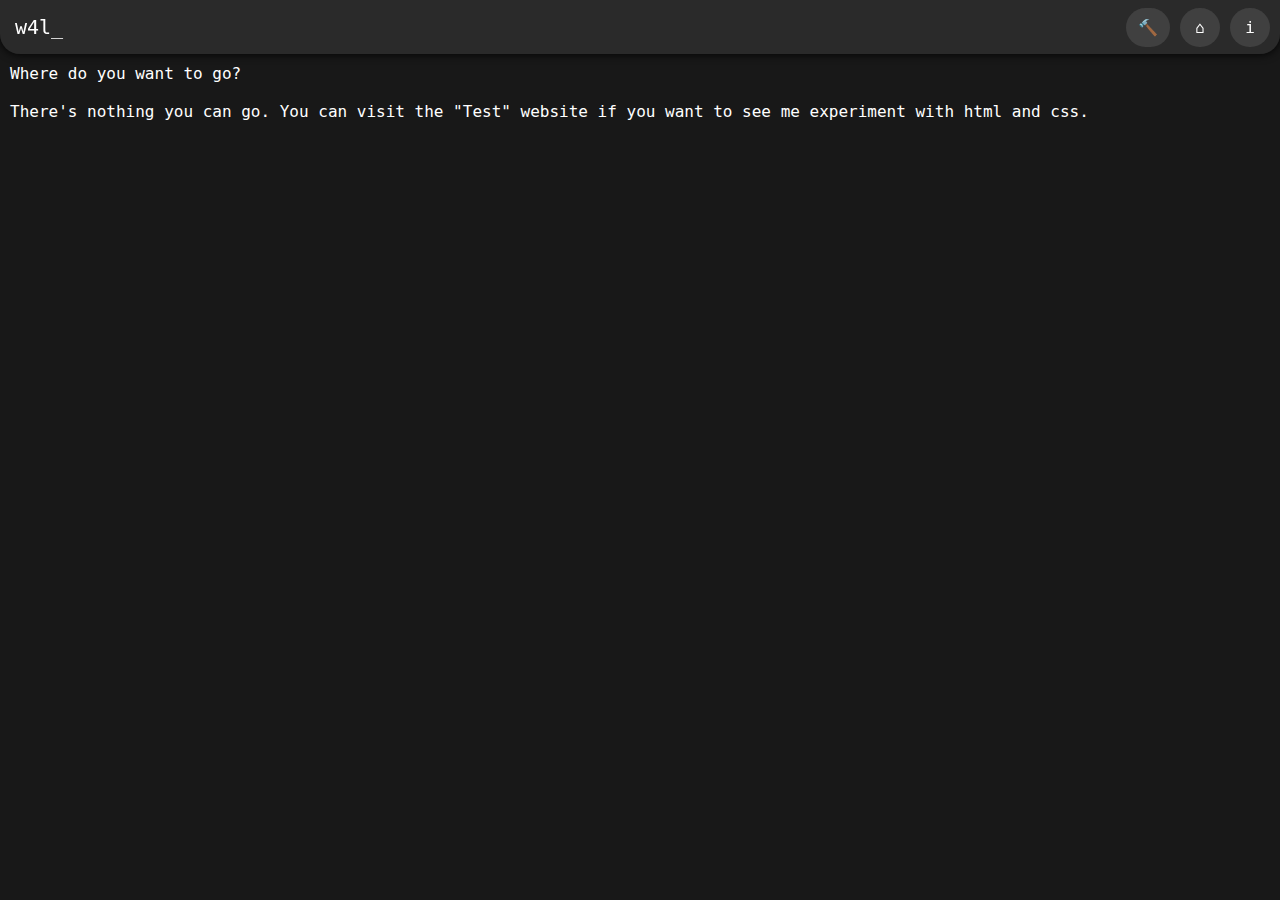
==== index.html @ 633d732c "add files for web" ====
<!DOCTYPE html>
<html lang="en">
  <meta charset="UTF-8" name="viewport" content="width=device-width, initial-scale=1">
  <head>
    <title>Homepage - w4l_</title>
    <link rel="stylesheet" href="style.css">
  </head>
  <body>
    <div class="header">
      <p class="header-text">w4l_</p>
      <a href="./" class="home-btn">⌂</a>
      <a href="./test2" class="test-btn">🔨</a>
      <a href="./about" class="about-btn">i</a>
    </div>
    <p class="index-p1">
    Where do you want to go?
    <br>
    <br>
    There's nothing you can go. You can visit the "Test" website if you want to see me experiment with html and css.
    </p>
  </body>
</html>
---- style.css ----
* {
  font-family: monospace;
  padding: 0px;
  margin: 0px;
  font-size: 16px;
  color: white;
  background-color: rgb(24,24,24);
  box-sizing: border-box;
}

.header {
  background-color: rgba(48,48,48,0.75);
  backdrop-filter: blur(5px);
  color: white;
  padding: 15px;
  position: -webkit-sticky; /* Safari */
  position: sticky;
  top: 0px;
  width: 100%;
  text-align: left;
  box-shadow: 0 0 10px #000000;
  border-bottom-left-radius: 20px;
  border-bottom-right-radius: 20px;
}

.home-btn {
  padding: 10px;
  padding-left: 15px;
  padding-right: 15px;
  color: white;
  background-color: rgb(64,64,64);
  position: fixed;
  right: 60px;
  top: 7.5px;
  text-decoration: none;
  border-radius: 20px;
  transition: 250ms;
}

.home-btn:hover {
  box-shadow: 0 0 10px #000000;
  background-color: rgb(32,32,32);
  color: rgb(192,64,255);
}

.home-btn:active {
  background-color: rgb(64,64,64);
  box-shadow: none;
}

.test-btn {
  padding: 10px;
  padding-left: 12px;
  padding-right: 12px;
  color: white;
  background-color: rgb(64,64,64);
  position: fixed;
  right: 110px;
  top: 7.5px;
  text-decoration: none;
  border-radius: 20px;
  transition: 250ms;
}

.test-btn:hover {
  box-shadow: 0 0 10px #000000;
  background-color: rgb(32,32,32);
  color: rgb(192,64,255);
}

.test-btn:active {
  background-color: rgb(64,64,64);
  box-shadow: none;
}

.about-btn {
  padding: 10px;
  padding-left: 15px;
  padding-right: 15px;
  color: white;
  background-color: rgb(64,64,64);
  position: fixed;
  top: 7.5px;
  right: 10px;
  text-decoration: none;
  border-radius: 20px;
  transition: 250ms;
}

.about-btn:hover {
  box-shadow: 0 0 10px #000000;
  background-color: rgb(32,32,32);
  color: rgb(192,64,255);
}

.about-btn:active {
  background-color: rgb(64,64,64);
  box-shadow: none;
}

.header-text {
  font-size: 20px;
  background-color: rgba(0,0,0,0);
  position: sticky;
}

.index-p1 {
  margin: 5px;
  padding: 5px;
  text-align: justify;
}

.test-p2 {
  margin: 5px;
  padding: 5px;
}

.imgtest {
  border: 3px solid #cc80ff;
  border-radius: 10px;
  margin: 10px;
  max-width: 320px;
  box-shadow: 0 0 5px #cc80ff;
  transition: 500ms;
  float: left;
}

.imgtest:hover {
  box-shadow: 0 0 15px #cc80ff;
}

.hplink-example {
  color: #40deff;
  margin-top: 10px;
  padding-left: 10px;
  display: block;
  transition: 250ms;
  background-color: rgba(0,0,0,0);
  text-decoration: none;
}

.hplink-example:hover {
  letter-spacing: 0.03em;
  text-shadow: 0 0 10px #40deff;
}

.hplink-example:active {
  color: #cc80ff;
}

.hplink-example-clicked {
  color: #0080ff;
  display: block;
  padding-left: 10px;
  background-color: rgba(0,0,0,0);
  transition: 250ms;
  text-decoration: none;
}

.hplink-example-clicked:hover {
  letter-spacing: 0.03em;
  text-shadow: 0 0 10px #cc80ff;
}

.hplink-example-clicked:active {
  color: #cc80ff;
}

.hplink-example-clicked:visited {
  color: #cc80ff;
}

.test-p3 {
  margin: 5px;
  padding: 5px;
}
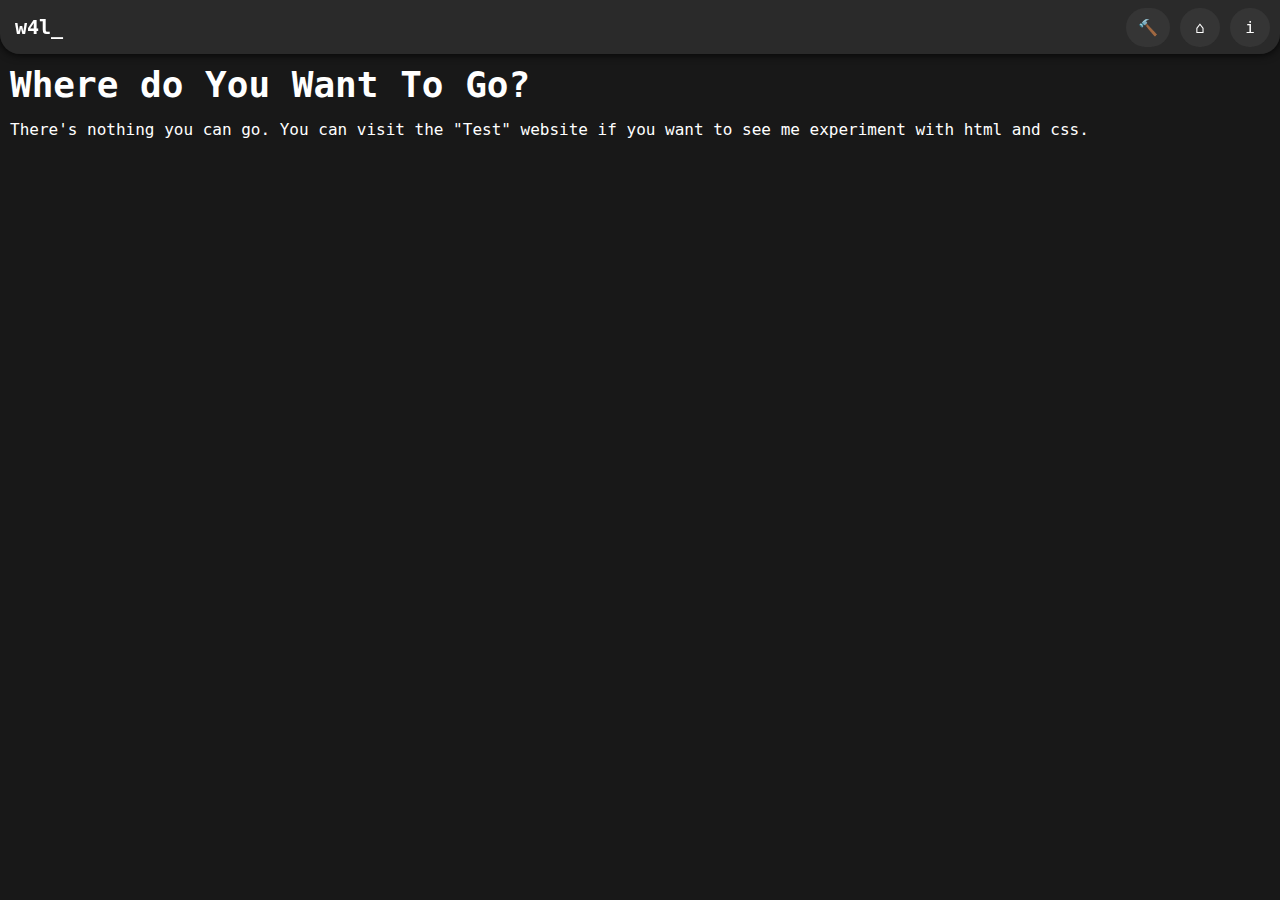
==== commit 4cf001d9: "Add files via upload" ====
--- a/index.html
+++ b/index.html
@@ -12,10 +12,8 @@
       <a href="./test2" class="test-btn">🔨</a>
       <a href="./about" class="about-btn">i</a>
     </div>
-    <p class="index-p1">
-    Where do you want to go?
-    <br>
-    <br>
+    <p class="title">Where do You Want To Go?</p>
+    <p class="p">
     There's nothing you can go. You can visit the "Test" website if you want to see me experiment with html and css.
     </p>
   </body>
--- a/style.css
+++ b/style.css
@@ -13,7 +13,7 @@
   backdrop-filter: blur(5px);
   color: white;
   padding: 15px;
-  position: -webkit-sticky; /* Safari */
+  position: -webkit-sticky; /* For Webkit (Safari) Browser */
   position: sticky;
   top: 0px;
   width: 100%;
@@ -28,7 +28,7 @@
   padding-left: 15px;
   padding-right: 15px;
   color: white;
-  background-color: rgb(64,64,64);
+  background-color: rgba(64,64,64,.5);
   position: fixed;
   right: 60px;
   top: 7.5px;
@@ -39,12 +39,12 @@
 
 .home-btn:hover {
   box-shadow: 0 0 10px #000000;
-  background-color: rgb(32,32,32);
+  background-color: rgba(32,32,32,.5);
   color: rgb(192,64,255);
 }
 
 .home-btn:active {
-  background-color: rgb(64,64,64);
+  background-color: rgba(64,64,64,.5);
   box-shadow: none;
 }
 
@@ -53,7 +53,7 @@
   padding-left: 12px;
   padding-right: 12px;
   color: white;
-  background-color: rgb(64,64,64);
+  background-color: rgba(64,64,64,.5);
   position: fixed;
   right: 110px;
   top: 7.5px;
@@ -64,12 +64,12 @@
 
 .test-btn:hover {
   box-shadow: 0 0 10px #000000;
-  background-color: rgb(32,32,32);
+  background-color: rgba(32,32,32,.5);
   color: rgb(192,64,255);
 }
 
 .test-btn:active {
-  background-color: rgb(64,64,64);
+  background-color: rgba(64,64,64,.5);
   box-shadow: none;
 }
 
@@ -78,7 +78,7 @@
   padding-left: 15px;
   padding-right: 15px;
   color: white;
-  background-color: rgb(64,64,64);
+  background-color: rgba(64,64,64,.5);
   position: fixed;
   top: 7.5px;
   right: 10px;
@@ -89,12 +89,12 @@
 
 .about-btn:hover {
   box-shadow: 0 0 10px #000000;
-  background-color: rgb(32,32,32);
+  background-color: rgba(32,32,32,.5);
   color: rgb(192,64,255);
 }
 
 .about-btn:active {
-  background-color: rgb(64,64,64);
+  background-color: rgba(64,64,64,.5);
   box-shadow: none;
 }
 
@@ -102,17 +102,43 @@
   font-size: 20px;
   background-color: rgba(0,0,0,0);
   position: sticky;
-}
-
-.index-p1 {
+  font-weight: bold;
+}
+
+.title {
+  padding: 5px;
+  margin: 5px;
+  text-align: left;
+  font-weight: bold;
+  font-size: 36px;
+}
+
+.p {
   margin: 5px;
   padding: 5px;
   text-align: justify;
 }
 
+.nosuswm {
+  position: fixed;
+  /* text-align: right; */
+  bottom: 1%;
+  right: 1%;
+  background-color: rgba(0,0,0,0);
+  color: rgba(255,255,255,.125);
+  font-size: 12px;
+  user-select: none;
+  -webkit-user-select: none; /* Webkit/Safari */
+  -webkit-touch-callout: none; /* Safari iOS */
+  -khtml-user-select: none; /* Konqueror HTML */
+  -moz-user-select: none; /* Firefox */
+  -ms-user-select: none; /* IE/Edge */
+}
+
 .test-p2 {
   margin: 5px;
   padding: 5px;
+  text-align: justify;
 }
 
 .imgtest {
@@ -173,4 +199,35 @@
 .test-p3 {
   margin: 5px;
   padding: 5px;
-}
+  text-align: justify;
+}
+
+.sample-btn {
+  margin: 5px;
+  background-color: #303030;
+  border-style: none;
+  padding: 5px;
+  padding-left: 10px;
+  padding-right: 15px;
+  border-radius: 15px;
+  transition: 250ms;
+}
+
+.sample-btn:hover {
+  box-shadow: 0 0 10px #000000;
+  background-color: #404040;
+  padding-left: 17.5px;
+  padding-right: 17.5px;
+}
+
+.hyperlink-p {
+  color: #40deff;
+  text-decoration: none;
+  transition: 250ms;
+  text-align: center;
+}
+
+.hyperlink-p:hover {
+  text-shadow: 0 0 10px #40deff;
+  letter-spacing: 0.05em;
+}
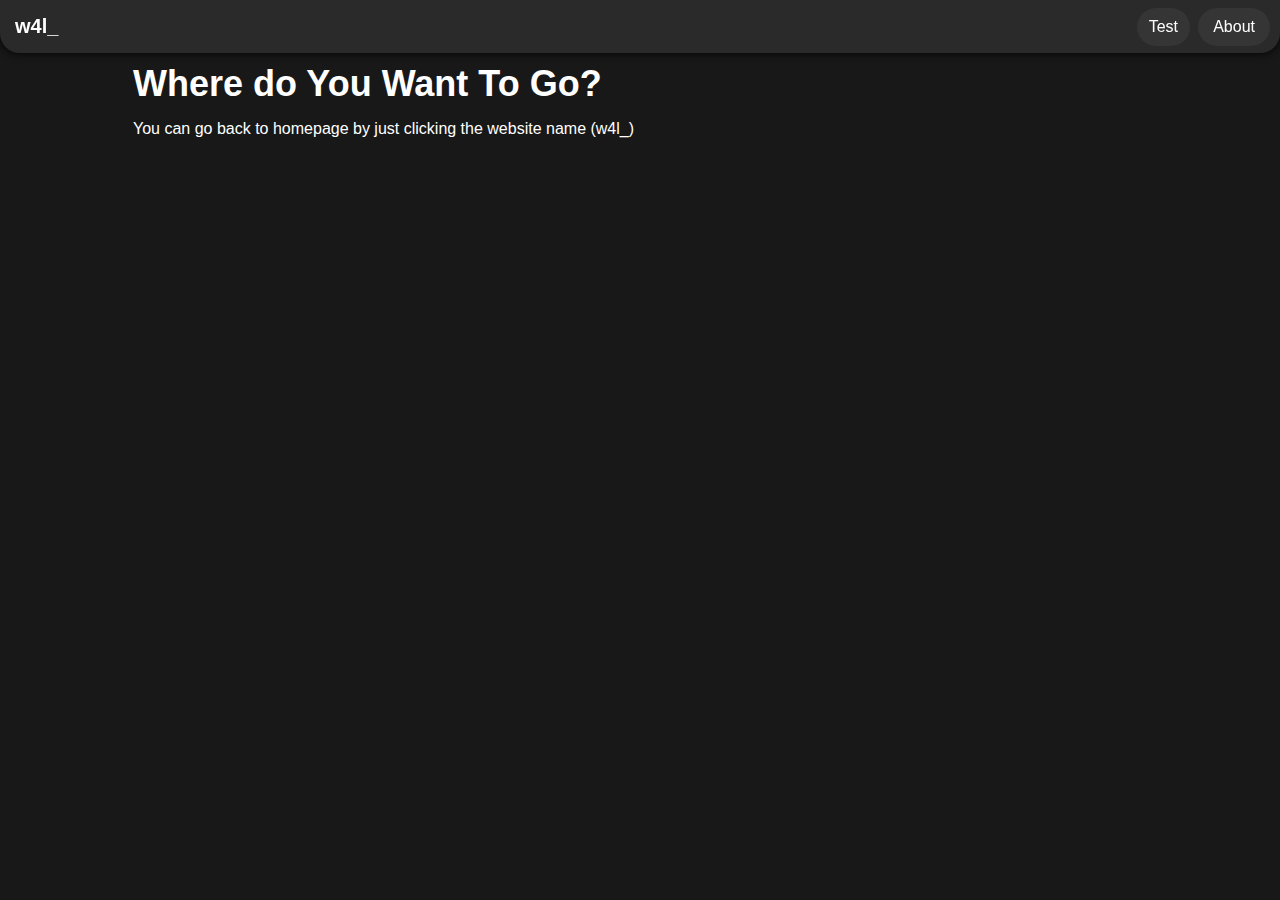
==== commit 1979e2de: "Add files via upload" ====
--- a/index.html
+++ b/index.html
@@ -7,14 +7,12 @@
   </head>
   <body>
     <div class="header">
-      <p class="header-text">w4l_</p>
-      <a href="./" class="home-btn">⌂</a>
-      <a href="./test2" class="test-btn">🔨</a>
-      <a href="./about" class="about-btn">i</a>
+      <p class="header-text"><a class="header-text" href="index">w4l_</a></p>
+      <a href="./test2" class="test-btn">Test</a>
+      <a href="./about" class="about-btn">About</a>
     </div>
     <p class="title">Where do You Want To Go?</p>
     <p class="p">
-    There's nothing you can go. You can visit the "Test" website if you want to see me experiment with html and css.
-    </p>
+    You can go back to homepage by just clicking the website name (w4l_)</p>
   </body>
 </html>
--- a/style.css
+++ b/style.css
@@ -1,5 +1,5 @@
 * {
-  font-family: monospace;
+  font-family: sans-serif;
   padding: 0px;
   margin: 0px;
   font-size: 16px;
@@ -7,6 +7,71 @@
   background-color: rgb(24,24,24);
   box-sizing: border-box;
 }
+
+html{
+  scroll-behaviour: smooth;
+}
+
+@keyframes slidein {
+  from {
+    opacity: 0%;
+    margin: 5px;
+    margin-left: 2%;
+    width: 100%;
+  }
+  to {
+    width: 100%;
+    margin: 5px;
+  }
+}
+
+@keyframes slideimg {
+  from {
+    opacity: 0%;
+    margin: 5px;
+    margin-left: 12%;
+    }
+  to {
+    opacity: 100%;
+    margin: 5px;
+    margin-left: 10%;
+  }
+}
+
+@media only screen and (max-width: 600px) {
+  .p {
+       padding-left: 5px !important;
+       padding-right: 5px !important;
+     }
+  .test-p2 {
+       padding-left: 5px !important;
+       padding-right: 5px !important;
+     }
+  .test-p3 {
+       padding-left: 5px !important;
+       padding-right: 5px !important;
+     }
+  .title {
+       padding-left: 5px !important;
+       padding-right: 5px !important;
+     }
+   .imgtest {
+       width: 100% !important;
+       margin-left: 5px !important;
+       margin-right: 5px !important;
+     }
+   .hplink-example {
+       padding-left: 5px !important;
+       padding-right: 5px !important;
+     }
+   .hplink-example-clicked {
+       padding-left: 5px !important;
+       padding-right: 5px !important;
+     }
+   .sample-btn {
+       margin-left: 5px !important;
+     }
+  }
 
 .header {
   background-color: rgba(48,48,48,0.75);
@@ -55,7 +120,7 @@
   color: white;
   background-color: rgba(64,64,64,.5);
   position: fixed;
-  right: 110px;
+  right: 90px;
   top: 7.5px;
   text-decoration: none;
   border-radius: 20px;
@@ -103,20 +168,37 @@
   background-color: rgba(0,0,0,0);
   position: sticky;
   font-weight: bold;
+  text-decoration: none;
+  transition: 500ms;
+}
+
+.header-text:hover {
+  text-shadow: 0 0 10px #ffdeff;
+  color: #de80ef;
 }
 
 .title {
-  padding: 5px;
+  padding-top: 5px;
+  padding-bottom: 5px;
+  padding-left: 10%;
+  padding-right: 10%;
   margin: 5px;
   text-align: left;
   font-weight: bold;
   font-size: 36px;
+  animation: slidein 500ms;
+  background: none;
 }
 
 .p {
   margin: 5px;
-  padding: 5px;
+  padding-top: 5px;
+  padding-bottom: 5px;
+  padding-right: 10%;
+  padding-left: 10%;
   text-align: justify;
+  animation: slidein 500ms;
+  background: none;
 }
 
 .nosuswm {
@@ -137,80 +219,57 @@
 
 .test-p2 {
   margin: 5px;
-  padding: 5px;
+  padding-top: 5px;
+  padding-bottom: 5px;
+  padding-left: 10%;
+  padding-right: 10%;
   text-align: justify;
+  background: none;
+  animation: slidein 500ms;
 }
 
 .imgtest {
   border: 3px solid #cc80ff;
   border-radius: 10px;
-  margin: 10px;
-  max-width: 320px;
+  margin-left: 10%;
+  margin-right: 5px;
+  margin-top: 5px;
+  margin-bottom: 5px;
+  width: 320px;
   box-shadow: 0 0 5px #cc80ff;
   transition: 500ms;
   float: left;
+  animation: slideimg 500ms;
 }
 
 .imgtest:hover {
   box-shadow: 0 0 15px #cc80ff;
 }
 
-.hplink-example {
-  color: #40deff;
-  margin-top: 10px;
-  padding-left: 10px;
-  display: block;
-  transition: 250ms;
-  background-color: rgba(0,0,0,0);
-  text-decoration: none;
-}
-
-.hplink-example:hover {
-  letter-spacing: 0.03em;
-  text-shadow: 0 0 10px #40deff;
-}
-
-.hplink-example:active {
-  color: #cc80ff;
-}
-
-.hplink-example-clicked {
-  color: #0080ff;
-  display: block;
-  padding-left: 10px;
-  background-color: rgba(0,0,0,0);
-  transition: 250ms;
-  text-decoration: none;
-}
-
-.hplink-example-clicked:hover {
-  letter-spacing: 0.03em;
-  text-shadow: 0 0 10px #cc80ff;
-}
-
-.hplink-example-clicked:active {
-  color: #cc80ff;
-}
-
-.hplink-example-clicked:visited {
-  color: #cc80ff;
-}
-
 .test-p3 {
   margin: 5px;
-  padding: 5px;
+  padding-top: 5px;
+  padding-bottom: 5px;
+  padding-left: 10%;
+  padding-right: 10%;
   text-align: justify;
+  background: none;
+  animation: slidein 500ms;
 }
 
 .sample-btn {
-  margin: 5px;
+  margin-top: 5px;
+  margin-bottom: 5px;
+  margin-left: 5px;
+  margin-right: 5px;
   background-color: #303030;
   border-style: none;
   padding: 5px;
-  padding-left: 10px;
+  padding-left: 15px;
   padding-right: 15px;
   border-radius: 15px;
   transition: 250ms;
+  animation: 500ms;
 }
 
 .sample-btn:hover {
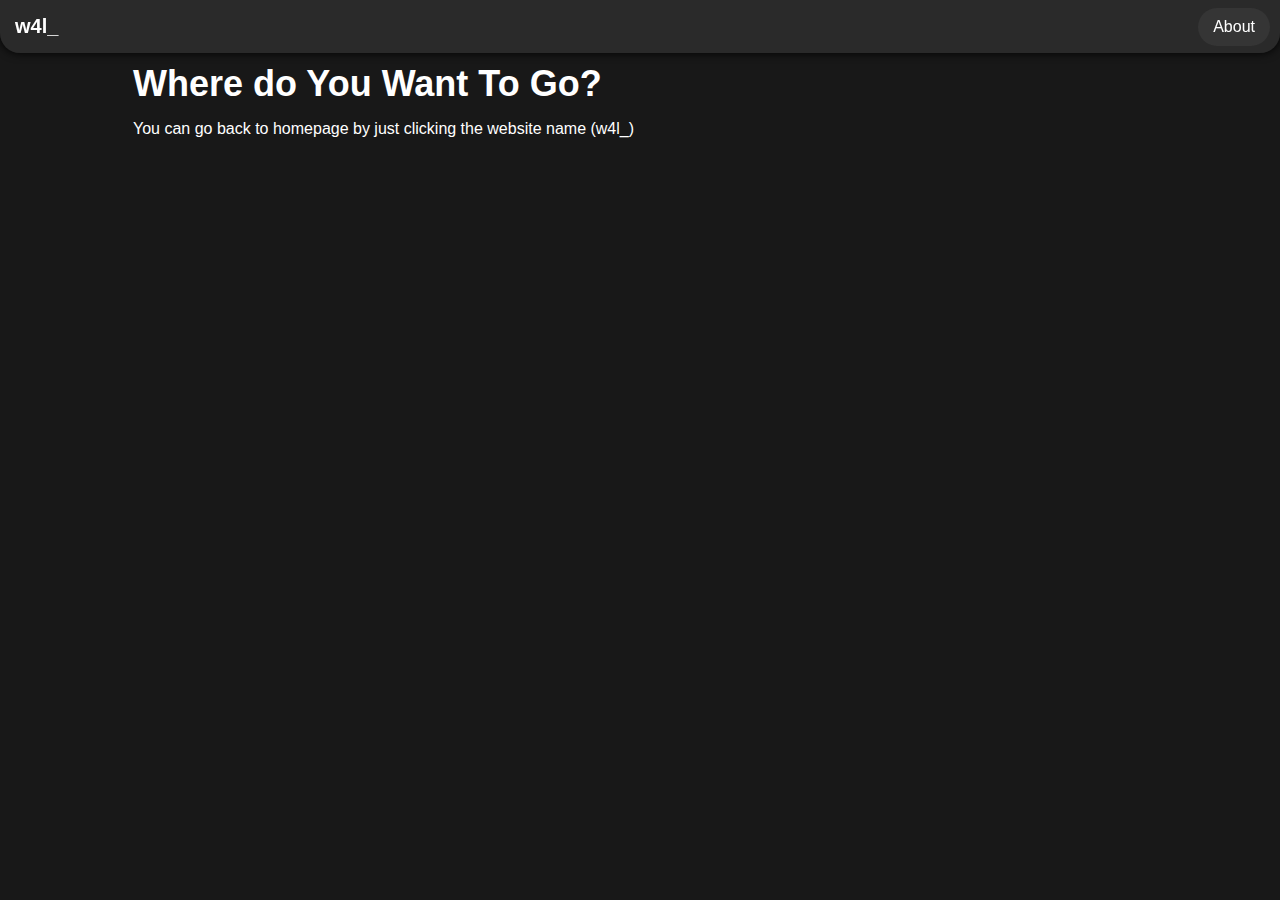
==== commit df56b461: "Add files via upload" ====
--- a/index.html
+++ b/index.html
@@ -8,7 +8,6 @@
   <body>
     <div class="header">
       <p class="header-text"><a class="header-text" href="index">w4l_</a></p>
-      <a href="./test2" class="test-btn">Test</a>
       <a href="./about" class="about-btn">About</a>
     </div>
     <p class="title">Where do You Want To Go?</p>
